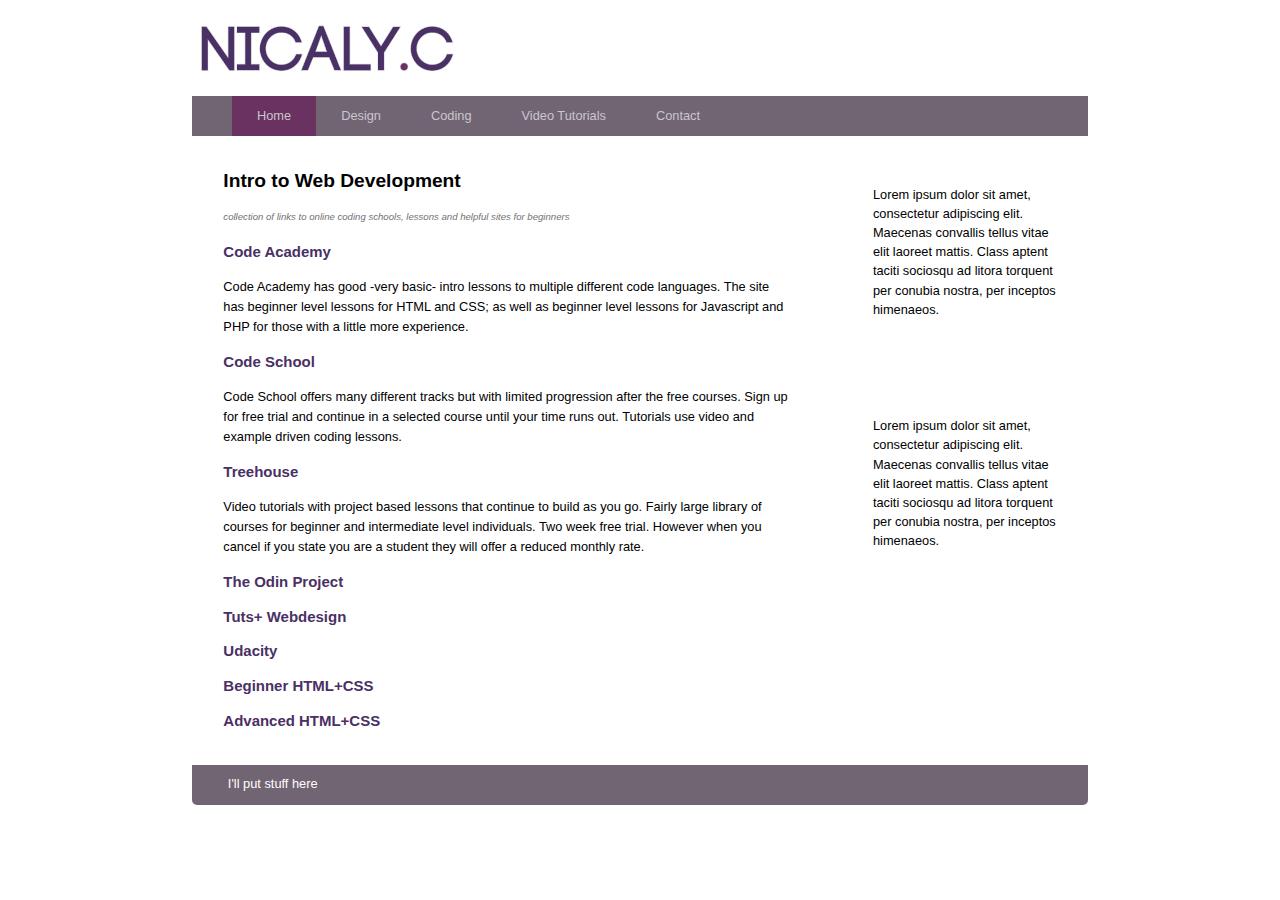
==== coding.html @ defbe896 "first commit." ====
<!DOCTYPE html>
<html lang="en">
<!--[if lt IE 7]>      <html class="no-js lt-ie9 lt-ie8 lt-ie7"> <![endif]-->
<!--[if IE 7]>         <html class="no-js lt-ie9 lt-ie8"> <![endif]-->
<!--[if IE 8]>         <html class="no-js lt-ie9"> <![endif]-->
<!--[if gt IE 8]><!--> <html class="no-js"> <!--<![endif]-->
    <head>
        <meta charset="utf-8">
        <meta http-equiv="X-UA-Compatible" content="IE=edge">
        <title>Quick Links</title>
        <meta name="description" content="links, beginner code, design sites">
        <meta name="viewport" content="width=device-width, initial-scale=1">

        <link rel="stylesheet" href="css/normalize.css">
        <link rel="stylesheet" href="main.css">
        <script src="js/vendor/modernizr-2.6.2.min.js"></script>

    </head>
    <body class="body">
        <!--[if lt IE 7]>
            <p class="browsehappy">You are using an <strong>outdated</strong> browser. Please <a href="http://browsehappy.com/">upgrade your browser</a> to improve your experience.</p>
        <![endif]-->

        <!-- Add your site or application content here -->
        <header class="mainHeader">
            <img src="linklogo.gif">

            <nav>
                <ul>
                    <li class="active"><a href="#">Home</a></li>
                    <li><a href="design.html">Design</a></li>
                    <li><a href="coding.html">Coding</a></li>
                    <li><a href="tutorial.html">Video Tutorials</a></li>
                    <li><a href="contact.html">Contact</a></li>
                </ul>
            </nav>
        </header>
        <div class="mainContent">
            <div class="content">
                <article class="top-content">
                    <header>
                        <h2>Intro to Web Development</h2>
                    </header>
                    <footer class="post-info">
                        <p>collection of links to online coding schools, lessons and helpful sites for beginners</p>
                    </footer>
                    <content>
                        <h3><a href="http://www.codeacademy.com">Code Academy</a></h3>
                        <p>Code Academy has good -very basic- intro lessons to multiple different code languages.  The site has beginner level lessons for HTML and CSS; as well as beginner level lessons for Javascript and PHP for those with a little more experience. </p>

                        <h3><a href="http://www.codeschool.com">Code School</a></h3>
                        <p>Code School offers many different tracks but with limited progression after the free courses.  Sign up for free trial and continue in a selected course until your time runs out.  Tutorials use video and example driven coding lessons.</p>

                        <h3><a href="http://www.treehouse.com/">Treehouse</a></h3>
                        <p>Video tutorials with project based lessons that continue to build as you go.  Fairly large library of courses for beginner and intermediate level individuals.  Two week free trial.  However when you cancel if you state you are a student they will offer a reduced monthly rate.</p>

                        <h3><a href="http://www.theodinproject.com/">The Odin Project</a></h3>

                        <h3><a href="http://webdesign.tutsplus.com/">Tuts+ Webdesign</a></h3>

                        <h3><a href="https://www.udacity.com/">Udacity</a></h3>

                        <h3><a href="http://learn.shayhowe.com/html-css/">Beginner HTML+CSS</a></h3>

                        <h3><a href="http://learn.shayhowe.com/advanced-html-css/">Advanced HTML+CSS</a></h3>
                        
                    </content>
                </article>
            </div>
        </div>    

        <aside class="sidebar-top">
            <article>
                <p>Lorem ipsum dolor sit amet, consectetur adipiscing elit. Maecenas convallis tellus vitae elit laoreet mattis. Class aptent taciti sociosqu ad litora torquent per conubia nostra, per inceptos himenaeos.</p>
            </article>
        </aside>
         <aside class="sidebar-bottom">
            <article>
                <p>Lorem ipsum dolor sit amet, consectetur adipiscing elit. Maecenas convallis tellus vitae elit laoreet mattis. Class aptent taciti sociosqu ad litora torquent per conubia nostra, per inceptos himenaeos.</p>
            </article>
        </aside>

        <footer class="mainFooter">
            <p>I'll put stuff here</p>
        </footer>


        <script src="//ajax.googleapis.com/ajax/libs/jquery/1.10.2/jquery.min.js"></script>
        <script>window.jQuery || document.write('<script src="js/vendor/jquery-1.10.2.min.js"><\/script>')</script>
        <script src="js/plugins.js"></script>
        <script src="js/main.js"></script>

        <!-- Google Analytics: change UA-XXXXX-X to be your site's ID. -->
        <script>
            (function(b,o,i,l,e,r){b.GoogleAnalyticsObject=l;b[l]||(b[l]=
            function(){(b[l].q=b[l].q||[]).push(arguments)});b[l].l=+new Date;
            e=o.createElement(i);r=o.getElementsByTagName(i)[0];
            e.src='//www.google-analytics.com/analytics.js';
            r.parentNode.insertBefore(e,r)}(window,document,'script','ga'));
            ga('create','UA-XXXXX-X');ga('send','pageview');
        </script>
    </body>
</html>
---- main.css ----
/*! HTML5 Boilerplate v4.3.0 | MIT License | http://h5bp.com/ */

/*
 * What follows is the result of much research on cross-browser styling.
 * Credit left inline and big thanks to Nicolas Gallagher, Jonathan Neal,
 * Kroc Camen, and the H5BP dev community and team.
 */

/* ==========================================================================
   Base styles: opinionated defaults
   ========================================================================== */

html,
button,
input,
select,
textarea {
    color: #222;
}

html {
    font-size: 1em;
    line-height: 1.4;
}

/*
 * Remove text-shadow in selection highlight: h5bp.com/i
 * These selection rule sets have to be separate.
 * Customize the background color to match your design.
 */

::-moz-selection {
    background: #b3d4fc;
    text-shadow: none;
}

::selection {
    background: #b3d4fc;
    text-shadow: none;
}

/*
 * A better looking default horizontal rule
 */

hr {
    display: block;
    height: 1px;
    border: 0;
    border-top: 1px solid #ccc;
    margin: 1em 0;
    padding: 0;
}

/*
 * Remove the gap between images, videos, audio and canvas and the bottom of
 * their containers: h5bp.com/i/440
 */

audio,
canvas,
img,
video {
    vertical-align: middle;
}

/*
 * Remove default fieldset styles.
 */

fieldset {
    border: 0;
    margin: 0;
    padding: 0;
}

/*
 * Allow only vertical resizing of textareas.
 */

textarea {
    resize: vertical;
}

/* ==========================================================================
   Browse Happy prompt
   ========================================================================== */

.browsehappy {
    margin: 0.2em 0;
    background: #ccc;
    color: #000;
    padding: 0.2em 0;
}

/* ==========================================================================
   Author's custom styles
   ========================================================================== */

body {
    background-color: #ffffff;
    color: #000000;
    font-size: .8em;
    font-family: helvetica, "sans";
    line-height: 1.5;
    text-align: left;
}

a {
    text-decoration: none;
}

a:link, a:visited {
    color: #493065;
}

a:hover, a:active {
    background-color: #693260;
    color: #c9c6cd;
}


.body {
    margin: 0 auto;
    width: 70%;
    clear: both; 
}

.mainHeader {
    background-color: #ffffff;
}
.mainHeader img{
    width: 30%;
    margin: 2% auto;
}

.mainHeader nav {
    background-color: #716573;
    height: 40px;
}

.mainHeader nav ul {
    list-style-type: none;
    margin: 0 auto;
}

.mainHeader nav ul li {
    float: left;
    display: inline;
}

.mainHeader nav a:link, .mainHeader nav a:visited {
    color: #c9c6cd;
    display: inline-block;
    padding: 10px 25px;
    height: 20px;
}

.mainHeader nav a:hover, .mainHeader nav a:active, 
.mainHeader nav .active a:link, .mainHeader nav .active a:visited {
    background-color: #693260;
    text-shadow: none;
}

.mainContent {
    line-height: 20px;
}

.content {
    width: 70%;
    float: left;
    
}

.top-content {
    background-color: #fff;

    padding: 3% 5%;
    margin-top: ;
}

.sidebar-top {
    width: 21%;
    float: left;
    margin: 2% 0 2% 3%;
    padding: 2% 3%;
    border-radius: 5px;
    -moz-border-radius: 5px;
    -webkit-border-radius: 5px;
}

.sidebar-bottom {
    width: 21%;
    float: left;
    margin: 2% 0 2% 3%;
    padding: 2% 3%;
    border-radius: 5px;
    -moz-border-radius: 5px;
    -webkit-border-radius: 5px;
}

.post-info {
    font-style: italic;
    color: #727074;
    font-size: .75em;

}

.mainFooter {
    width: 100%;
    height: 40px;
    float: left;
    background-color: #716573;
    margin:  auto; 
     border-radius: 0 0 5px 5px;
    -moz-border-radius: 0 0 5px 5px;
    -webkit-border-radius: 0 0 5px 5px;
}

.mainFooter p {
    width: 92%;
    margin: 1% auto;
    color: #fff;
}

@media only screen and (min-width: 150px) and (max-width: 600px) {

    .body {    
        width: 90%;
        font-size: 90%;
    }

    .mainHeader img{
        width: 100%;
    }

    .mainHeader nav {
        height: 200px;
    }

    .mainHeader nav ul {
        padding-left: 0;

    }

    .mainHeader nav ul li {
        width: 100%;
        margin: 0 auto;
        text-align: center;
    }

    .mainHeader nav a:link, .mainHeader nav a:visited {
        padding: 10px 25px;
        height: 20px;
        display: block;
    }


    .content {
        width: 100%;
        float: left;   
    }

    .top-content {
        background-color: #fff;
         border-radius: 5px;
        -moz-border-radius: 5px;
        -webkit-border-radius: 5px;
        padding: 3% 5%;
        margin-top: 2%;
    }

    .sidebar-top, .sidebar-bottom {
        background-color: #fff;
        width: 94%;
        margin: 2% 0 2% 0%;
        padding: 2% 3%;   
    }

    .post-info {
        display: none;
    }

}







/* ==========================================================================
   Helper classes
   ========================================================================== */

/*
 * Image replacement
 */

.ir {
    background-color: transparent;
    border: 0;
    overflow: hidden;
    /* IE 6/7 fallback */
    *text-indent: -9999px;
}

.ir:before {
    content: "";
    display: block;
    width: 0;
    height: 150%;
}

/*
 * Hide from both screenreaders and browsers: h5bp.com/u
 */

.hidden {
    display: none !important;
    visibility: hidden;
}

/*
 * Hide only visually, but have it available for screenreaders: h5bp.com/v
 */

.visuallyhidden {
    border: 0;
    clip: rect(0 0 0 0);
    height: 1px;
    margin: -1px;
    overflow: hidden;
    padding: 0;
    position: absolute;
    width: 1px;
}

/*
 * Extends the .visuallyhidden class to allow the element to be focusable
 * when navigated to via the keyboard: h5bp.com/p
 */

.visuallyhidden.focusable:active,
.visuallyhidden.focusable:focus {
    clip: auto;
    height: auto;
    margin: 0;
    overflow: visible;
    position: static;
    width: auto;
}

/*
 * Hide visually and from screenreaders, but maintain layout
 */

.invisible {
    visibility: hidden;
}

/*
 * Clearfix: contain floats
 *
 * For modern browsers
 * 1. The space content is one way to avoid an Opera bug when the
 *    `contenteditable` attribute is included anywhere else in the document.
 *    Otherwise it causes space to appear at the top and bottom of elements
 *    that receive the `clearfix` class.
 * 2. The use of `table` rather than `block` is only necessary if using
 *    `:before` to contain the top-margins of child elements.
 */

.clearfix:before,
.clearfix:after {
    content: " "; /* 1 */
    display: table; /* 2 */
}

.clearfix:after {
    clear: both;
}

/*
 * For IE 6/7 only
 * Include this rule to trigger hasLayout and contain floats.
 */

.clearfix {
    *zoom: 1;
}

/* ==========================================================================
   EXAMPLE Media Queries for Responsive Design.
   These examples override the primary ('mobile first') styles.
   Modify as content requires.
   ========================================================================== */

@media only screen and (min-width: 35em) {
    /* Style adjustments for viewports that meet the condition */
}

@media print,
       (-o-min-device-pixel-ratio: 5/4),
       (-webkit-min-device-pixel-ratio: 1.25),
       (min-resolution: 120dpi) {
    /* Style adjustments for high resolution devices */
}

/* ==========================================================================
   Print styles.
   Inlined to avoid required HTTP connection: h5bp.com/r
   ========================================================================== */

@media print {
    * {
        background: transparent !important;
        color: #000 !important; /* Black prints faster: h5bp.com/s */
        box-shadow: none !important;
        text-shadow: none !important;
    }

    a,
    a:visited {
        text-decoration: underline;
    }

    a[href]:after {
        content: " (" attr(href) ")";
    }

    abbr[title]:after {
        content: " (" attr(title) ")";
    }

    /*
     * Don't show links for images, or javascript/internal links
     */

    .ir a:after,
    a[href^="javascript:"]:after,
    a[href^="#"]:after {
        content: "";
    }

    pre,
    blockquote {
        border: 1px solid #999;
        page-break-inside: avoid;
    }

    thead {
        display: table-header-group; /* h5bp.com/t */
    }

    tr,
    img {
        page-break-inside: avoid;
    }

    img {
        max-width: 100% !important;
    }

    @page {
        margin: 0.5cm;
    }

    p,
    h2,
    h3 {
        orphans: 3;
        widows: 3;
    }

    h2,
    h3 {
        page-break-after: avoid;
    }
}
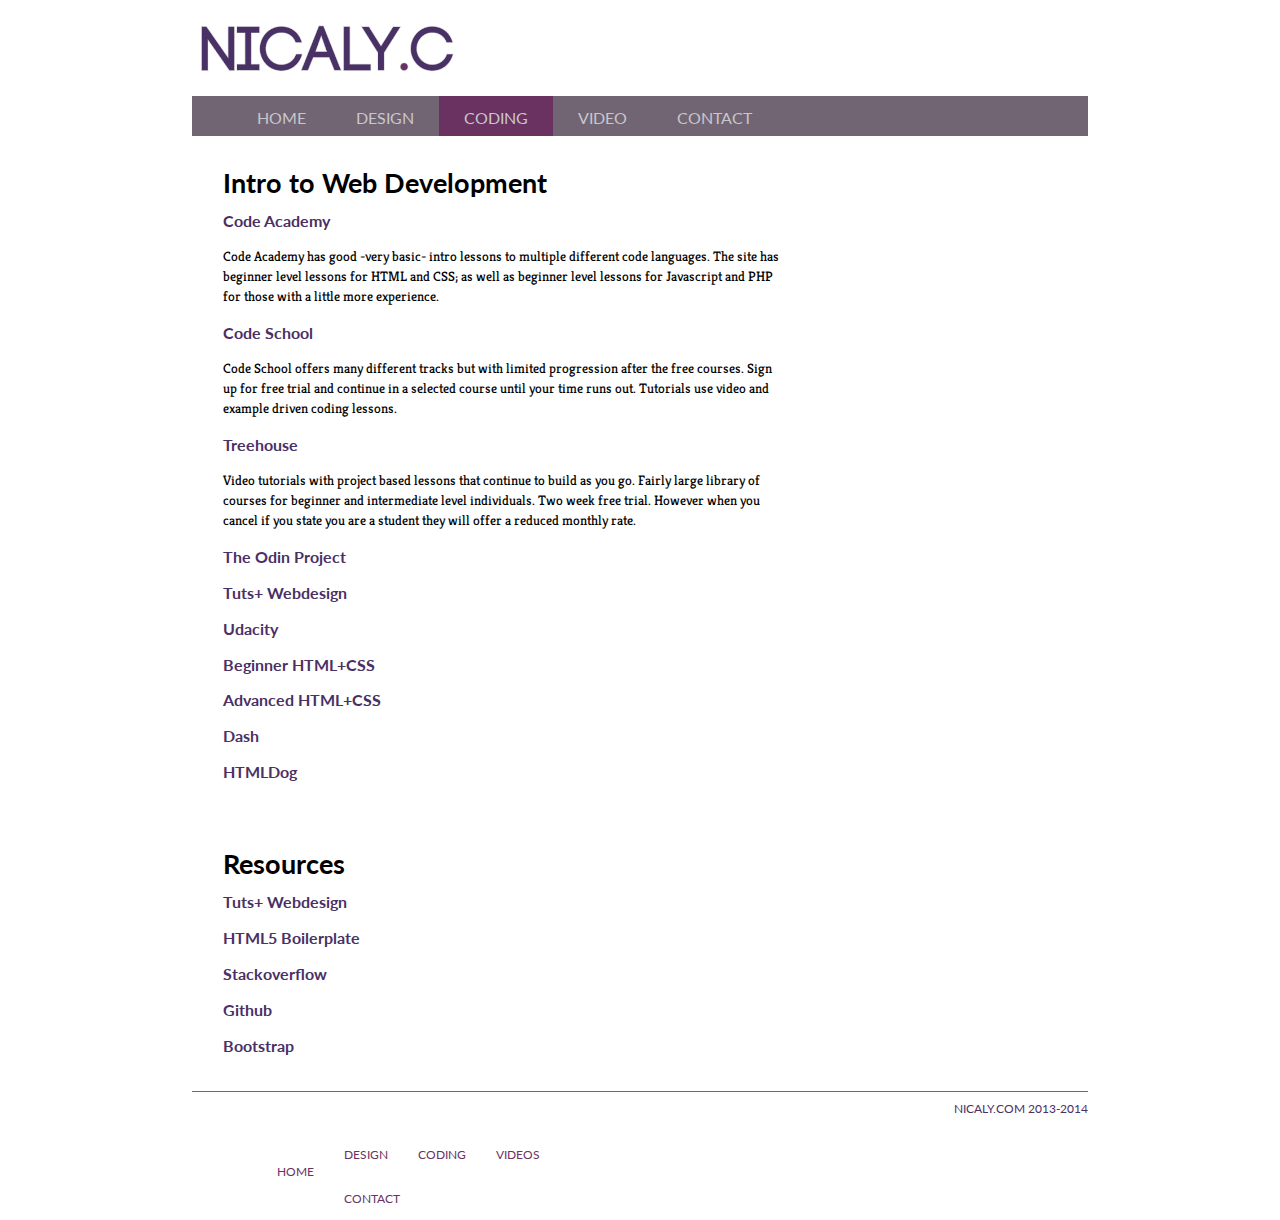
==== commit 0fa94e8e: "content changes" ====
--- a/coding.html
+++ b/coding.html
@@ -13,6 +13,7 @@
 
         <link rel="stylesheet" href="css/normalize.css">
         <link rel="stylesheet" href="main.css">
+        <link href='http://fonts.googleapis.com/css?family=Lato|Kreon' rel='stylesheet' type='text/css'>
         <script src="js/vendor/modernizr-2.6.2.min.js"></script>
 
     </head>
@@ -27,11 +28,11 @@
 
             <nav>
                 <ul>
-                    <li class="active"><a href="#">Home</a></li>
-                    <li><a href="design.html">Design</a></li>
-                    <li><a href="coding.html">Coding</a></li>
-                    <li><a href="tutorial.html">Video Tutorials</a></li>
-                    <li><a href="contact.html">Contact</a></li>
+                    <li><a href="index.html">HOME</a></li>
+                    <li><a href="design.html">DESIGN</a></li>
+                    <li class="active"><a href="coding.html">CODING</a></li>
+                    <li><a href="tutorial.html">VIDEO</a></li>
+                    <li><a href="contact.html">CONTACT</a></li>
                 </ul>
             </nav>
         </header>
@@ -39,11 +40,8 @@
             <div class="content">
                 <article class="top-content">
                     <header>
-                        <h2>Intro to Web Development</h2>
+                        <h1>Intro to Web Development</h1>
                     </header>
-                    <footer class="post-info">
-                        <p>collection of links to online coding schools, lessons and helpful sites for beginners</p>
-                    </footer>
                     <content>
                         <h3><a href="http://www.codeacademy.com">Code Academy</a></h3>
                         <p>Code Academy has good -very basic- intro lessons to multiple different code languages.  The site has beginner level lessons for HTML and CSS; as well as beginner level lessons for Javascript and PHP for those with a little more experience. </p>
@@ -63,7 +61,25 @@
                         <h3><a href="http://learn.shayhowe.com/html-css/">Beginner HTML+CSS</a></h3>
 
                         <h3><a href="http://learn.shayhowe.com/advanced-html-css/">Advanced HTML+CSS</a></h3>
+
+                        <h3><a href="https://dash.generalassemb.ly/">Dash</a></h3>
+
+                        <h3><a href="http://htmldog.com/">HTMLDog</a></h3>
+
                         
+                    </content>
+                </article>
+                <article class="bottom-content">
+                    <header>
+                        <h1>Resources</h1>
+                    </header>
+                    <content>
+                        <h3><a href="http://webdesign.tutsplus.com/">Tuts+ Webdesign</a></h3>
+                        <h3><a href="http://html5boilerplate.com">HTML5 Boilerplate</a></h3>
+                        <h3><a href="http://stackoverflow.com">Stackoverflow</a></h3>
+                        <h3><a href="http://github.com">Github</h3>
+                        <h3><a href="http://getbootstrap.com">Bootstrap</h3>
+
                     </content>
                 </article>
             </div>
@@ -71,17 +87,29 @@
 
         <aside class="sidebar-top">
             <article>
-                <p>Lorem ipsum dolor sit amet, consectetur adipiscing elit. Maecenas convallis tellus vitae elit laoreet mattis. Class aptent taciti sociosqu ad litora torquent per conubia nostra, per inceptos himenaeos.</p>
+                <p></p>
             </article>
         </aside>
          <aside class="sidebar-bottom">
             <article>
-                <p>Lorem ipsum dolor sit amet, consectetur adipiscing elit. Maecenas convallis tellus vitae elit laoreet mattis. Class aptent taciti sociosqu ad litora torquent per conubia nostra, per inceptos himenaeos.</p>
+                <p></p>
             </article>
         </aside>
 
         <footer class="mainFooter">
-            <p>I'll put stuff here</p>
+            <nav>
+                <ul>
+                    <li class="active"><a href="index.html">HOME</a></li>
+                    <li><a href="design.html">DESIGN</a></li>
+                    <li><a href="coding.html">CODING</a></li>
+                    <li><a href="tutorial.html">VIDEOS</a></li>
+                    <li><a href="contact.html">CONTACT</a></li>
+                </ul>
+            </nav>    
+            <p>
+                <a href="http://wwww.nicaly.com">NICALY.COM 2013-2014</a>       
+                
+            </p>
         </footer>
 
 
--- a/main.css
+++ b/main.css
@@ -100,10 +100,14 @@
 body {
     background-color: #ffffff;
     color: #000000;
-    font-size: .8em;
-    font-family: helvetica, "sans";
+    font-size: .85em;
+    font-family: 'Kreon', serif;
     line-height: 1.5;
     text-align: left;
+} 
+
+h1, h2, h3 {
+    font-family: 'Lato', sans-serif;
 }
 
 a {
@@ -136,6 +140,8 @@
 
 .mainHeader nav {
     background-color: #716573;
+    font-family: 'Lato', sans-serif;
+    font-size: 1.2em;
     height: 40px;
 }
 
@@ -174,9 +180,18 @@
 
 .top-content {
     background-color: #fff;
-
     padding: 3% 5%;
     margin-top: ;
+}
+
+.top-content {
+    background-color: #fff;
+    padding: 3% 5%;
+}
+
+.bottom-content {
+    background-color: #fff;
+    padding: 3% 5%;
 }
 
 .sidebar-top {
@@ -210,17 +225,51 @@
     width: 100%;
     height: 40px;
     float: left;
-    background-color: #716573;
+    font-family: 'Lato', sans-serif;
+    font-size: .85em;
+    background-color: #ffffff;
     margin:  auto; 
-     border-radius: 0 0 5px 5px;
-    -moz-border-radius: 0 0 5px 5px;
-    -webkit-border-radius: 0 0 5px 5px;
+    border-top-style: solid;
+    border-top-width: 1px;
+    border-top-color: #716573;
+
 }
 
 .mainFooter p {
-    width: 92%;
+    width: 100%;
     margin: 1% auto;
     color: #fff;
+    text-align: right;
+
+    
+}
+
+.mainFooter nav {
+    width: 50%;
+    background-color: #fffff;
+    height: 20px;
+    float: left;
+}
+
+.mainFooter nav ul {
+    list-style-type: none;
+    margin: 0 auto;
+}
+
+.mainFooter nav ul li {
+    float: left;
+    display: inline;
+}
+
+.mainFooter nav a:link, .mainFooter nav a:visited {
+    color: #693260;
+    display: inline-block;
+    padding: 10px 15px;
+    height: 20px;
+}
+
+.mainFooter  nav a:hover, a:active {
+    background-color: #fff;
 }
 
 @media only screen and (min-width: 150px) and (max-width: 600px) {
@@ -262,6 +311,15 @@
     }
 
     .top-content {
+        background-color: #fff;
+         border-radius: 5px;
+        -moz-border-radius: 5px;
+        -webkit-border-radius: 5px;
+        padding: 3% 5%;
+        margin-top: 2%;
+    }
+
+    .bottom-content {
         background-color: #fff;
          border-radius: 5px;
         -moz-border-radius: 5px;
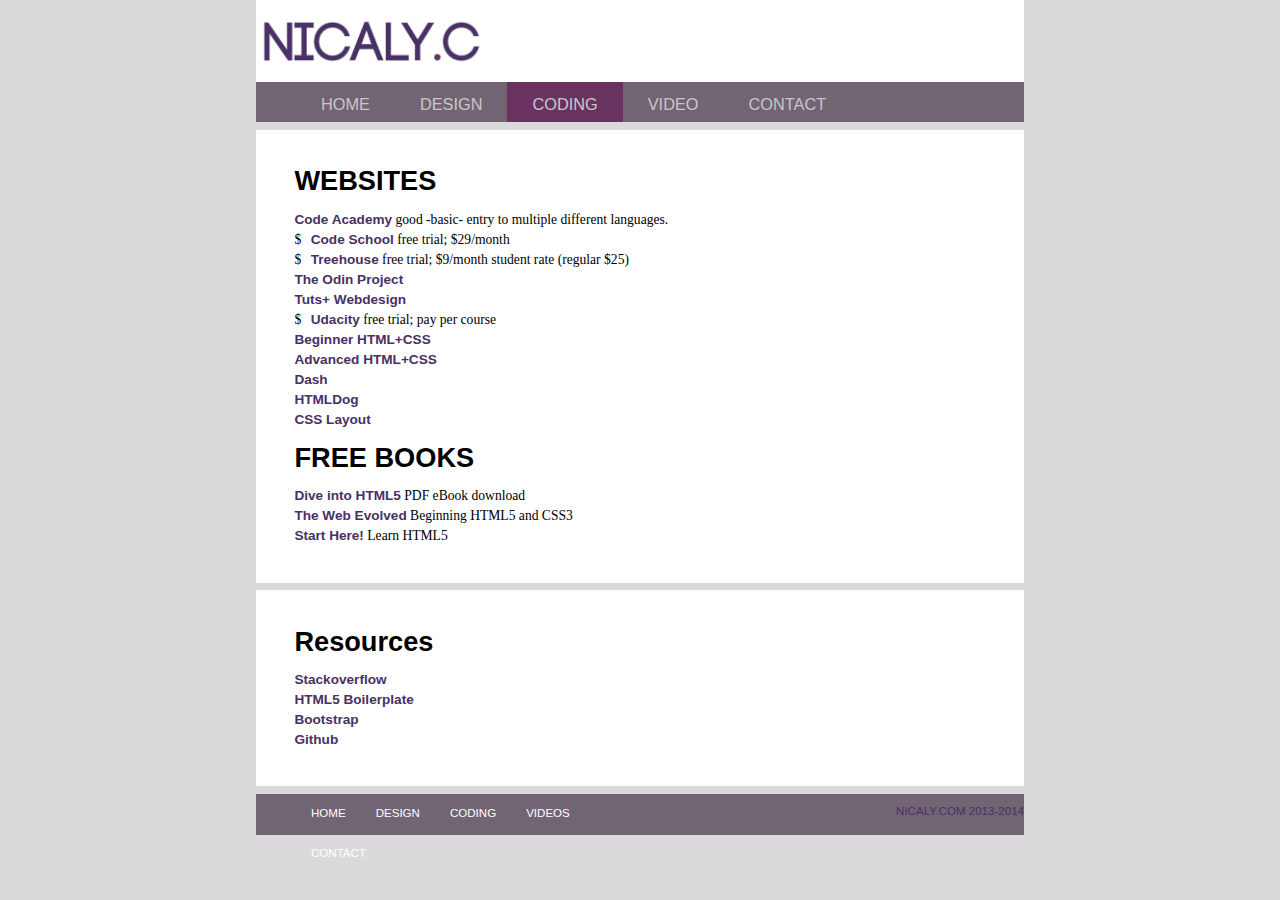
==== commit 402a9255: "updates" ====
--- a/coding.html
+++ b/coding.html
@@ -13,7 +13,7 @@
 
         <link rel="stylesheet" href="css/normalize.css">
         <link rel="stylesheet" href="main.css">
-        <link href='http://fonts.googleapis.com/css?family=Lato|Kreon' rel='stylesheet' type='text/css'>
+        
         <script src="js/vendor/modernizr-2.6.2.min.js"></script>
 
     </head>
@@ -40,62 +40,54 @@
             <div class="content">
                 <article class="top-content">
                     <header>
-                        <h1>Intro to Web Development</h1>
+                        <h1>WEBSITES</h1>
                     </header>
                     <content>
-                        <h3><a href="http://www.codeacademy.com">Code Academy</a></h3>
-                        <p>Code Academy has good -very basic- intro lessons to multiple different code languages.  The site has beginner level lessons for HTML and CSS; as well as beginner level lessons for Javascript and PHP for those with a little more experience. </p>
+                        <ul>
+                            <li><h4><a href="http://www.codeacademy.com">Code Academy</a></h4> good -basic- entry to multiple different languages.</li>
+                            <li class="cost"><h4><a href="http://www.codeschool.com">Code School</a></h4> free trial; $29/month</li>
+                            <li class="cost"><h4><a href="http://www.treehouse.com/">Treehouse</a></h4> free trial; $9/month student rate (regular $25)</li>
+                            <li><h4><a href="http://www.theodinproject.com/">The Odin Project</a></h4></li>
+                            <li><h4><a href="http://webdesign.tutsplus.com/">Tuts+ Webdesign</a></h4></li>
+                            <li class="cost"><h4><a href="https://www.udacity.com/">Udacity</a></h4> free trial; pay per course</li>
+                            <li><h4><a href="http://learn.shayhowe.com/html-css/">Beginner HTML+CSS</a></h4></li>
+                            <li><h4><a href="http://learn.shayhowe.com/advanced-html-css/">Advanced HTML+CSS</a></h4></li>
+                            <li><h4><a href="https://dash.generalassemb.ly/">Dash</a></h4></li>
+                            <li><h4><a href="http://htmldog.com/">HTMLDog</a></h4></li>
+                            <li><h4><a href="http://learnlayout.com/">CSS Layout</a></h4></li>
 
-                        <h3><a href="http://www.codeschool.com">Code School</a></h3>
-                        <p>Code School offers many different tracks but with limited progression after the free courses.  Sign up for free trial and continue in a selected course until your time runs out.  Tutorials use video and example driven coding lessons.</p>
-
-                        <h3><a href="http://www.treehouse.com/">Treehouse</a></h3>
-                        <p>Video tutorials with project based lessons that continue to build as you go.  Fairly large library of courses for beginner and intermediate level individuals.  Two week free trial.  However when you cancel if you state you are a student they will offer a reduced monthly rate.</p>
-
-                        <h3><a href="http://www.theodinproject.com/">The Odin Project</a></h3>
-
-                        <h3><a href="http://webdesign.tutsplus.com/">Tuts+ Webdesign</a></h3>
-
-                        <h3><a href="https://www.udacity.com/">Udacity</a></h3>
-
-                        <h3><a href="http://learn.shayhowe.com/html-css/">Beginner HTML+CSS</a></h3>
-
-                        <h3><a href="http://learn.shayhowe.com/advanced-html-css/">Advanced HTML+CSS</a></h3>
-
-                        <h3><a href="https://dash.generalassemb.ly/">Dash</a></h3>
-
-                        <h3><a href="http://htmldog.com/">HTMLDog</a></h3>
-
-                        
+                        </ul>
+                    </content>
+                    <header>
+                        <h1>FREE BOOKS</h1>
+                    </header>
+                    <content>
+                        <ul>
+                            <li><h4><a href="http://mislav.uniqpath.com/2011/10/dive-into-html5/">Dive into HTML5</a></h4> PDF eBook download</li>
+                            <li><h4><a href="http://it-ebooks.info/book/1549/">The Web Evolved</a></h4> Beginning HTML5 and CSS3</li>
+                            <li><h4><a href="http://it-ebooks.info/book/1287/">Start Here!</a></h4> Learn HTML5</li>
+                        </ul>
                     </content>
                 </article>
+                
                 <article class="bottom-content">
                     <header>
                         <h1>Resources</h1>
                     </header>
                     <content>
-                        <h3><a href="http://webdesign.tutsplus.com/">Tuts+ Webdesign</a></h3>
-                        <h3><a href="http://html5boilerplate.com">HTML5 Boilerplate</a></h3>
-                        <h3><a href="http://stackoverflow.com">Stackoverflow</a></h3>
-                        <h3><a href="http://github.com">Github</h3>
-                        <h3><a href="http://getbootstrap.com">Bootstrap</h3>
+                        <ul>
+                            <li><h4><a href="http://stackoverflow.com">Stackoverflow</a></h3></li>
+                            <li><h4><a href="http://html5boilerplate.com">HTML5 Boilerplate</a></h3></li>
+                            <li><h4><a href="http://getbootstrap.com">Bootstrap</a></h3></li>
+                            <li><h4><a href="http://github.com">Github</a></h3></li>
+                        </ul>
 
                     </content>
                 </article>
             </div>
         </div>    
 
-        <aside class="sidebar-top">
-            <article>
-                <p></p>
-            </article>
-        </aside>
-         <aside class="sidebar-bottom">
-            <article>
-                <p></p>
-            </article>
-        </aside>
-
+        
         <footer class="mainFooter">
             <nav>
                 <ul>
--- a/main.css
+++ b/main.css
@@ -98,16 +98,20 @@
    ========================================================================== */
 
 body {
-    background-color: #ffffff;
+    background-color: #DBD9DB;
     color: #000000;
     font-size: .85em;
-    font-family: 'Kreon', serif;
+    font-family: 'Garamond', serif;
     line-height: 1.5;
     text-align: left;
 } 
 
-h1, h2, h3 {
-    font-family: 'Lato', sans-serif;
+h1, h2, h3, h4 {
+    font-family: 'Gill Sans', sans-serif;
+}
+
+h3, h4 {
+    display: inline;
 }
 
 a {
@@ -126,7 +130,7 @@
 
 .body {
     margin: 0 auto;
-    width: 70%;
+    width: 60%;
     clear: both; 
 }
 
@@ -140,7 +144,7 @@
 
 .mainHeader nav {
     background-color: #716573;
-    font-family: 'Lato', sans-serif;
+    font-family: 'Gill Sans', sans-serif;
     font-size: 1.2em;
     height: 40px;
 }
@@ -173,28 +177,38 @@
 }
 
 .content {
-    width: 70%;
+    width: 100%;
     float: left;
     
+}
+
+.content ul {
+    list-style-type: none;
+    padding-left: 0;
+    margin-left: 0;
+}
+
+.content ul li.cost:before {
+    content: "$";
+    display: block;
+    float: left;
+    width: 1.2em;
 }
 
 .top-content {
     background-color: #fff;
     padding: 3% 5%;
-    margin-top: ;
-}
-
-.top-content {
-    background-color: #fff;
-    padding: 3% 5%;
+    margin: 1% auto;
 }
 
 .bottom-content {
     background-color: #fff;
     padding: 3% 5%;
+    margin: 1% auto;
 }
 
 .sidebar-top {
+    
     width: 21%;
     float: left;
     margin: 2% 0 2% 3%;
@@ -221,13 +235,17 @@
 
 }
 
+.resource-list ul {
+    list-style-type: none;
+}
+
 .mainFooter {
     width: 100%;
     height: 40px;
     float: left;
-    font-family: 'Lato', sans-serif;
+    font-family: 'Gill Sans', sans-serif;
     font-size: .85em;
-    background-color: #ffffff;
+    background-color: #716573;
     margin:  auto; 
     border-top-style: solid;
     border-top-width: 1px;
@@ -239,15 +257,11 @@
     width: 100%;
     margin: 1% auto;
     color: #fff;
-    text-align: right;
-
-    
+    text-align: right;   
 }
 
 .mainFooter nav {
     width: 50%;
-    background-color: #fffff;
-    height: 20px;
     float: left;
 }
 
@@ -262,14 +276,15 @@
 }
 
 .mainFooter nav a:link, .mainFooter nav a:visited {
-    color: #693260;
+    color: #fff;
     display: inline-block;
     padding: 10px 15px;
     height: 20px;
 }
 
 .mainFooter  nav a:hover, a:active {
-    background-color: #fff;
+    background-color: inherit;
+    color: 
 }
 
 @media only screen and (min-width: 150px) and (max-width: 600px) {
@@ -341,6 +356,53 @@
 
 }
 
+/* ===========================
+    Contact Form 
+   =========================== */
+
+input, textarea {
+    padding: 10px;
+    border: 1px solid #E5E5E5;
+    width: 200px;
+    color: #999999;
+    box-shadow: rgba(0, 0, 0, 0.1) 0px 0px 8px;
+    -moz-box-shadow: rgba(0, 0, 0, 0.1) 0px 0px 8px;
+    -webkit-box-shadow: rgba(0, 0, 0, 0.1) 0px 0px 8px;     
+}
+
+textarea {
+    width: 400px;
+    height: 150px;
+    max-width: 400px;
+    line-height: 18px;
+}
+
+input:hover, textarea:hover,
+input:focus, textarea:focus {
+    border-color: 1px solid #693260;
+    box-shadow: rgba(0, 0, 0, 0.2) 0px 0px 8px;
+    -moz-box-shadow: rgba(0, 0, 0, 0.2) 0px 0px 8px;
+    -webkit-box-shadow: rgba(0, 0, 0, 0.2) 0px 0px 8px; 
+}
+
+.form label {
+    margin-left: 10px;
+    color: #999999;
+}
+
+/* ===========================
+    Submit Button 
+   =========================== */
+
+.submit input {
+    width: 100px; 
+    height: 40px;
+    background-color: #693260; 
+    color: #FFF;
+    border-radius: 3px;
+    -moz-border-radius: 3px;
+    -webkit-border-radius: 3px;     
+}
 
 
 
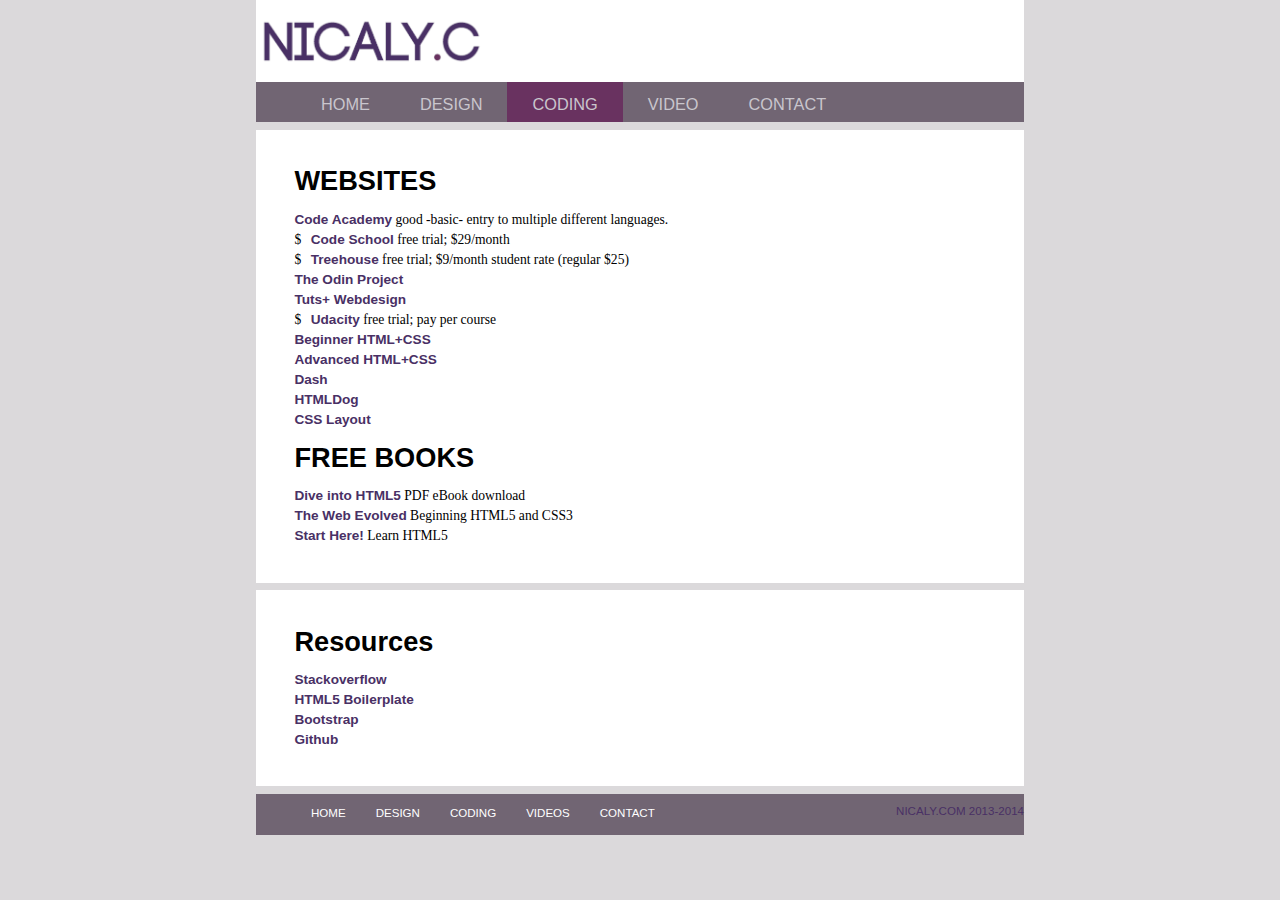
==== commit f9d52159: "responsive code updates" ====
--- a/coding.html
+++ b/coding.html
@@ -15,7 +15,7 @@
         <link rel="stylesheet" href="main.css">
         
         <script src="js/vendor/modernizr-2.6.2.min.js"></script>
-
+        <base target="_blank">
     </head>
     <body class="body">
         <!--[if lt IE 7]>
@@ -28,11 +28,11 @@
 
             <nav>
                 <ul>
-                    <li><a href="index.html">HOME</a></li>
-                    <li><a href="design.html">DESIGN</a></li>
+                    <li><a href="index.html" target="_self">HOME</a></li>
+                    <li><a href="design.html" target="_self">DESIGN</a></li>
                     <li class="active"><a href="coding.html">CODING</a></li>
-                    <li><a href="tutorial.html">VIDEO</a></li>
-                    <li><a href="contact.html">CONTACT</a></li>
+                    <li><a href="tutorial.html" target="_self">VIDEO</a></li>
+                    <li><a href="contact.html" target="_self">CONTACT</a></li>
                 </ul>
             </nav>
         </header>
@@ -105,19 +105,11 @@
         </footer>
 
 
-        <script src="//ajax.googleapis.com/ajax/libs/jquery/1.10.2/jquery.min.js"></script>
+        <script src="http://ajax.googleapis.com/ajax/libs/jquery/1.10.2/jquery.min.js"></script>
         <script>window.jQuery || document.write('<script src="js/vendor/jquery-1.10.2.min.js"><\/script>')</script>
         <script src="js/plugins.js"></script>
         <script src="js/main.js"></script>
 
-        <!-- Google Analytics: change UA-XXXXX-X to be your site's ID. -->
-        <script>
-            (function(b,o,i,l,e,r){b.GoogleAnalyticsObject=l;b[l]||(b[l]=
-            function(){(b[l].q=b[l].q||[]).push(arguments)});b[l].l=+new Date;
-            e=o.createElement(i);r=o.getElementsByTagName(i)[0];
-            e.src='//www.google-analytics.com/analytics.js';
-            r.parentNode.insertBefore(e,r)}(window,document,'script','ga'));
-            ga('create','UA-XXXXX-X');ga('send','pageview');
-        </script>
+    
     </body>
 </html>
--- a/main.css
+++ b/main.css
@@ -1,14 +1,5 @@
-/*! HTML5 Boilerplate v4.3.0 | MIT License | http://h5bp.com/ */
-
-/*
- * What follows is the result of much research on cross-browser styling.
- * Credit left inline and big thanks to Nicolas Gallagher, Jonathan Neal,
- * Kroc Camen, and the H5BP dev community and team.
- */
-
-/* ==========================================================================
-   Base styles: opinionated defaults
-   ========================================================================== */
+
+/* base styles */
 
 html,
 button,
@@ -23,38 +14,11 @@
     line-height: 1.4;
 }
 
-/*
- * Remove text-shadow in selection highlight: h5bp.com/i
- * These selection rule sets have to be separate.
- * Customize the background color to match your design.
- */
-
-::-moz-selection {
-    background: #b3d4fc;
-    text-shadow: none;
-}
-
-::selection {
-    background: #b3d4fc;
-    text-shadow: none;
-}
-
-/*
- * A better looking default horizontal rule
- */
-
-hr {
-    display: block;
-    height: 1px;
-    border: 0;
-    border-top: 1px solid #ccc;
-    margin: 1em 0;
-    padding: 0;
-}
-
-/*
- * Remove the gap between images, videos, audio and canvas and the bottom of
- * their containers: h5bp.com/i/440
+
+
+/*
+  Remove the gap between images, videos, audio and canvas and the bottom of
+  their containers: h5bp.com/i/440
  */
 
 audio,
@@ -65,7 +29,7 @@
 }
 
 /*
- * Remove default fieldset styles.
+  Remove default fieldset styles.
  */
 
 fieldset {
@@ -75,16 +39,16 @@
 }
 
 /*
- * Allow only vertical resizing of textareas.
+  Allow only vertical resizing of textareas.
  */
 
 textarea {
     resize: vertical;
 }
 
-/* ==========================================================================
+/* 
    Browse Happy prompt
-   ========================================================================== */
+*/
 
 .browsehappy {
     margin: 0.2em 0;
@@ -93,9 +57,9 @@
     padding: 0.2em 0;
 }
 
-/* ==========================================================================
-   Author's custom styles
-   ========================================================================== */
+/* 
+   custom styles
+*/
 
 body {
     background-color: #DBD9DB;
@@ -261,7 +225,7 @@
 }
 
 .mainFooter nav {
-    width: 50%;
+    width: 55%;
     float: left;
 }
 
@@ -287,6 +251,10 @@
     color: 
 }
 
+/* 
+   media query smart phone
+*/
+
 @media only screen and (min-width: 150px) and (max-width: 600px) {
 
     .body {    
@@ -300,6 +268,7 @@
 
     .mainHeader nav {
         height: 200px;
+        border-radius: 0 0 5px 5px;
     }
 
     .mainHeader nav ul {
@@ -317,6 +286,10 @@
         padding: 10px 25px;
         height: 20px;
         display: block;
+    }
+
+    .mainHeader nav ul li:nth-child(5) a:hover, a:active {
+        border-radius: 0 0 5px 5px;
     }
 
 
@@ -354,7 +327,39 @@
         display: none;
     }
 
-}
+    .mainFooter {
+        display: none;
+    }
+}
+
+/* 
+    media query tablet 
+*/
+
+@media only screen and (min-width : 600px) and (max-width : 1024px) {
+
+.mainHeader nav {
+    
+    font-size: 1em;
+    height: 35px;
+}
+
+.mainHeader nav a:link, .mainHeader nav a:visited {
+    color: #c9c6cd;
+    display: inline-block;
+    padding: 10px 15px;
+    height: 15px;
+}
+
+.mainFooter nav {
+    font-size: .75em;
+}
+.mainFooter nav a:link, .mainFooter nav a:visited {
+
+    padding: 15px 5px;
+    height: 20px;
+}
+
 
 /* ===========================
     Contact Form 
@@ -516,10 +521,6 @@
    Modify as content requires.
    ========================================================================== */
 
-@media only screen and (min-width: 35em) {
-    /* Style adjustments for viewports that meet the condition */
-}
-
 @media print,
        (-o-min-device-pixel-ratio: 5/4),
        (-webkit-min-device-pixel-ratio: 1.25),
